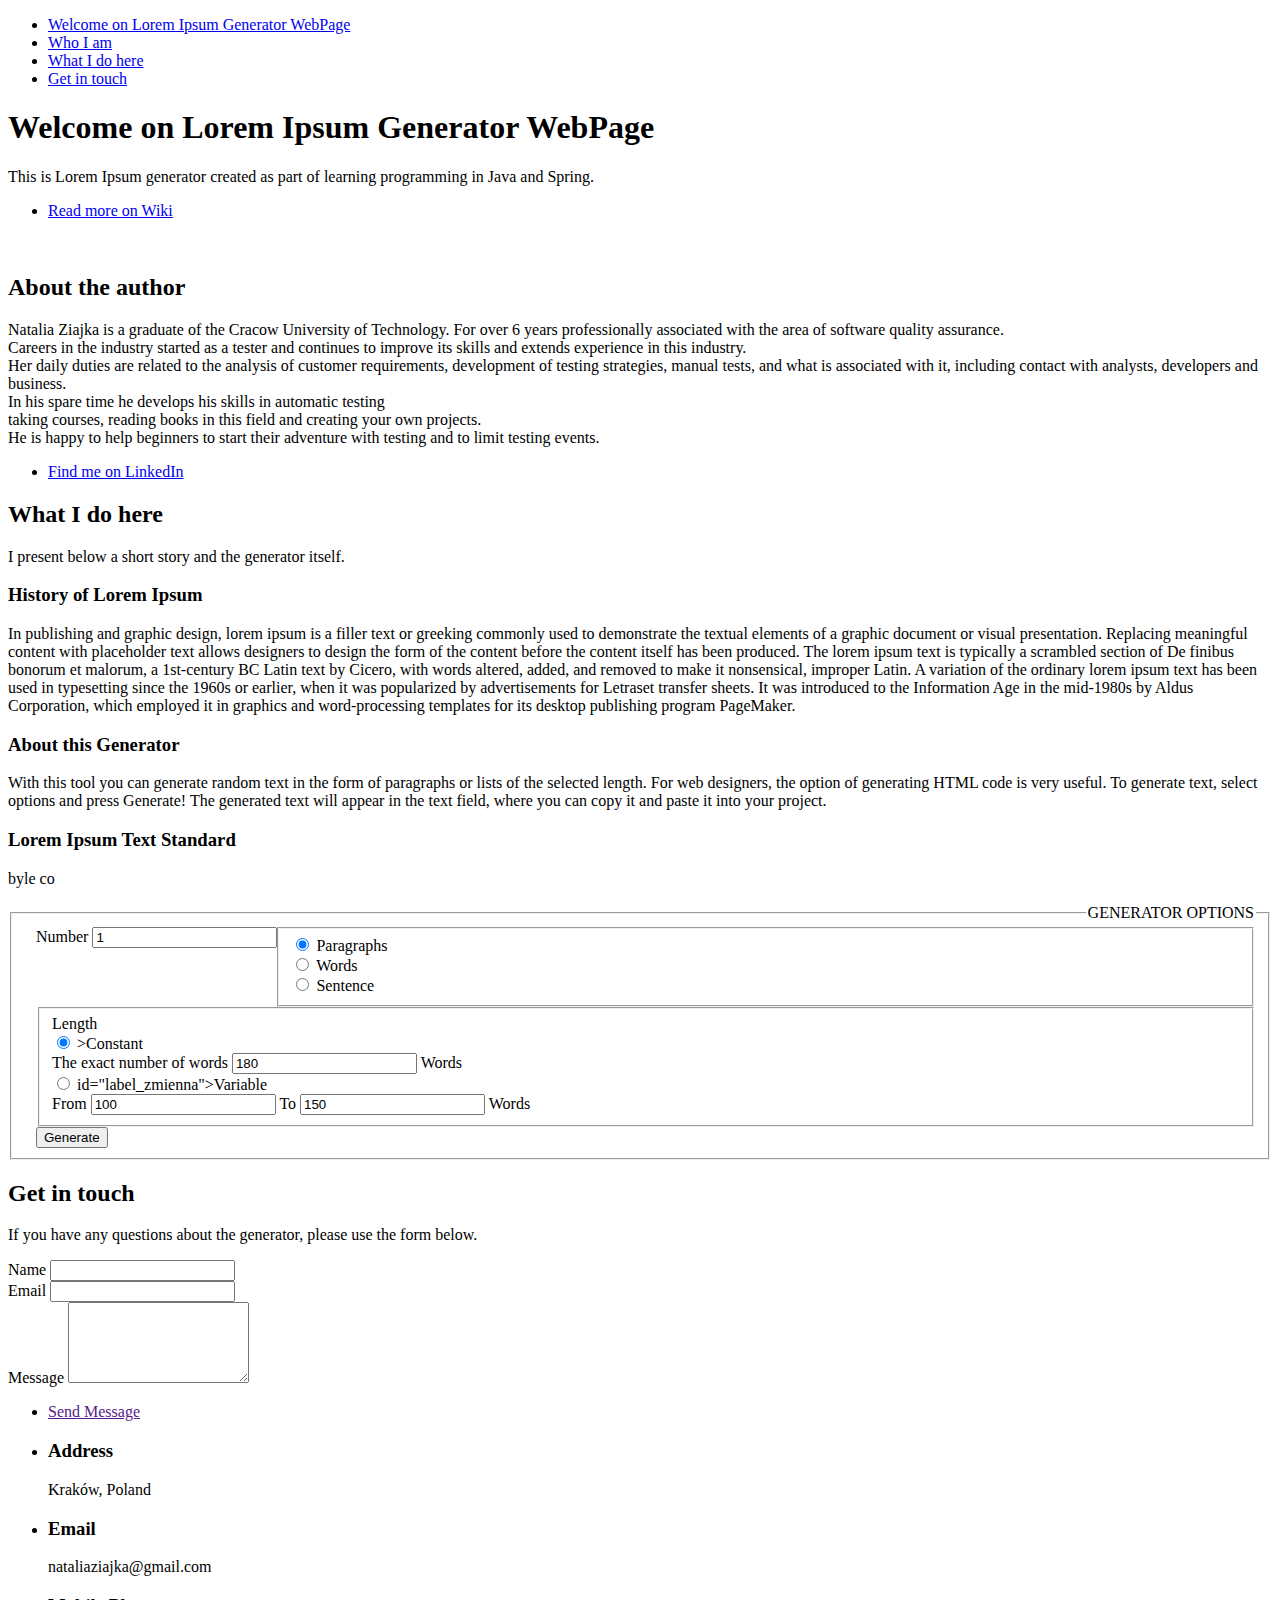
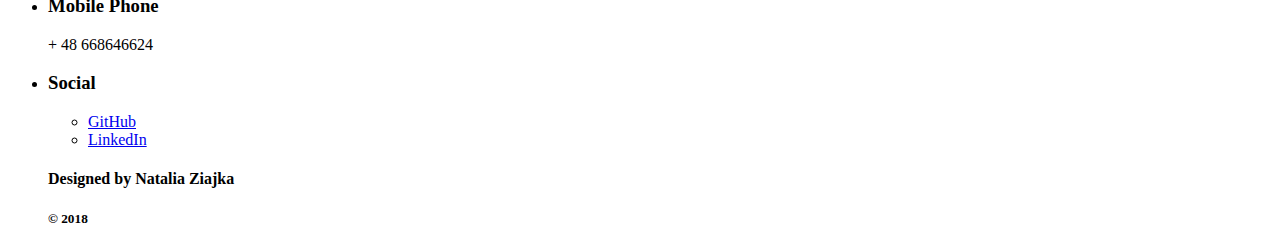
==== src/main/resources/templates/index.html @ 3897bc76 "Initial Commit" ====
<!DOCTYPE HTML>
<!--
	Hyperspace by HTML5 UP
	html5up.net | @ajlkn
	Free for personal and commercial use under the CCA 3.0 license (html5up.net/license)
-->
<html xmlns="http://www.w3.org/1999/xhtml"
      xmlns:th="http://www.thymeleaf.org">
<head>
    <title>Hyperspace by HTML5 UP</title>
    <meta charset="utf-8"/>
    <meta name="viewport" content="width=device-width, initial-scale=1"/>
    <!--[if lte IE 8]>
    <script th:src="@{/js/ie/html5shiv.js}"></script><![endif]-->
    <link rel="stylesheet" th:href="@{css/main.css}"/>
    <!--[if lte IE 9]>
    <link rel="stylesheet" th:href="@{css/ie9.css}"/><![endif]-->
    <!--[if lte IE 8]>
    <link rel="stylesheet" th:href="@{css/ie8.css}"/><![endif]-->
</head>
<body>

<!-- Sidebar -->
<section id="sidebar">
    <div class="inner">
        <nav>
            <ul>
                <li><a href="#intro">Welcome on Lorem Ipsum Generator WebPage</a></li>
                <li><a href="#one">Who I am</a></li>
                <li><a href="#two">What I do here</a></li>
                <li><a href="#three">Get in touch</a></li>
            </ul>
        </nav>
    </div>
</section>

<!-- Wrapper -->
<div id="wrapper">

    <!-- Intro -->
    <section id="intro" class="wrapper style1 fullscreen fade-up">
        <div class="inner">
            <h1>Welcome on Lorem Ipsum Generator WebPage</h1>
            <p>This is Lorem Ipsum generator created as part of learning programming in Java and Spring.</p>
            <ul class="actions">
                <li><a href="https://en.wikipedia.org/wiki/Lorem_ipsum" class="button scrolly">Read more on Wiki</a>
                </li>
            </ul>
        </div>
    </section>

    <!-- One -->
    <section id="one" class="wrapper style2 spotlights">
        <section>
            <a href="#" class="image"><img th:src="@{images/logo.jpg}" alt="" data-position="center center"/></a>
            <div class="content">
                <div class="inner">
                    <h2>About the author</h2>
                    <p> Natalia Ziajka is a graduate of the Cracow University of Technology. For over 6 years
                        professionally associated with the area of software quality assurance.<br/>
                        Careers in the industry started as a tester and continues to improve its skills and extends
                        experience in this industry.<br/>
                        Her daily duties are related to the analysis of customer requirements, development of testing
                        strategies, manual tests, and what is associated with it, including contact with analysts,
                        developers and business.<br/>

                        In his spare time he develops his skills in automatic testing<br/>
                        taking courses, reading books in this field and creating your own projects.<br/>

                        He is happy to help beginners to start their adventure with testing and to limit testing events.<br/>
                    </p>
                    <ul class="actions">
                        <li><a href="https://www.linkedin.com/in/natalia-ziajka-22b7073a/" class="button">Find me on
                            LinkedIn</a></li>
                    </ul>
                </div>
            </div>
        </section>
    </section>

    <!-- Two -->
    <section id="two" class="wrapper style3 fade-up">
        <div class="inner">
            <h2>What I do here</h2>
            <p>I present below a short story and the generator itself.</p>
            <div class="features">
                <section>
                    <span class="icon major fa-history"></span>
                    <h3>History of Lorem Ipsum</h3>
                    <p>In publishing and graphic design, lorem ipsum is a filler text or greeking commonly used to
                        demonstrate the textual elements of a graphic document or visual presentation. Replacing
                        meaningful content with placeholder text allows designers to design the form of the content
                        before the content itself has been produced.
                        The lorem ipsum text is typically a scrambled section of De finibus bonorum et malorum, a
                        1st-century BC Latin text by Cicero, with words altered, added, and removed to make it
                        nonsensical, improper Latin.
                        A variation of the ordinary lorem ipsum text has been used in typesetting since the 1960s or
                        earlier, when it was popularized by advertisements for Letraset transfer sheets. It was
                        introduced to the Information Age in the mid-1980s by Aldus Corporation, which employed it in
                        graphics and word-processing templates for its desktop publishing program PageMaker.</p>
                </section>
                <section>
                    <span class="icon major fa-info"></span>
                    <h3>About this Generator</h3>
                    <p> With this tool you can generate random text in the form of paragraphs or lists of the selected
                        length.
                        For web designers, the option of generating HTML code is very useful.
                        To generate text, select options and press Generate! The generated text will appear in the text
                        field, where you can copy it and paste it into your project.</p>
                </section>
                <section>
                    <span class="icon major fa-copy"></span>
                    <h3>Lorem Ipsum Text Standard</h3>
                    <!--<p>Lorem ipsum dolor sit amet, consectetur adipisicing elit, sed do eiusmod tempor incididunt ut-->
                        <!--labore et dolore magna aliqua. Ut enim ad minim veniam, quis nostrud exercitation ullamco-->
                        <!--laboris nisi ut aliquip ex ea commodo consequat. Duis aute irure dolor in reprehenderit in-->
                        <!--voluptate velit esse cillum dolore eu fugiat nulla pariatur. Excepteur sint occaecat cupidatat-->
                        <!--non proident, sunt in culpa qui officia deserunt mollit anim id est laborum.</p>-->
                    <p th:text="${randomSentens}">byle co</p>
                </section>

                <section>
                    <!--<form id="form1" action="index.php" method="post">-->
                    <form id="form1" th:action="@{/}" method="post">
                        <fieldset>
                            <legend style="margin-left: auto">GENERATOR OPTIONS</legend>
                            <div style="padding-left: 0.75em;">

                                <div style="float: left; clear: right;">
                                    <label id="label2" for="ile">Number</label>
                                    <input class="in" type="text" th:name="ile" id="ile" value="1"
                                           onchange="updateTyp();"/>
                                </div>

                                <fieldset id="ftyp">

                                    <div>
                                        <!--<span class="rbStyled">-->
                                        <input type="radio" name="typ" id="para" value="1" checked="checked"/></span>
                                        <label id="para_label" for="para"
                                               onclick="tRbLabel('rbImg0','','typ','StyledRadiobox0');updateTyp();return false;">Paragraphs</label>
                                    </div>
                                    <div>
                                        <!--<span class="rbStyled">-->
                                        <input type="radio" name="typ" id="word" value="2"/></span>
                                        <label for="word" id="word_label"
                                               onclick="tRbLabel('rbImg1','','typ','StyledRadiobox1');updateTyp();return false;">Words</label>
                                    </div>

                                    <div>
                                        <!--<span class="rbStyled">-->
                                        <input type="radio" name="typ" id="sentence" value="2"/></span>
                                        <label for="sentence" id="list_label"
                                               onclick="tRbLabel('rbImg1','','typ','StyledRadiobox1');updateTyp();return false;">Sentence</label>
                                    </div>

                                </fieldset>

                                <fieldset id="fdlugosc">
                                    <label style="text-indent: 0;">Length</label>
                                    <div>
                                        <span class="rbStyled"><input type="radio" name="dlugosc" id="stala"
                                                                      checked="checked" value="1"/></span>
                                        <label for="stala" id="label_stala"
                                               <!--onclick="tRbLabel('rbImg2','','dlugosc','StyledRadiobox2');return false;"-->
                                        >Constant</label>

                                        <div id="st">
                                            <label for="slow" id="label_od">The exact number of words</label>
                                            <input class="in" type="text" name="slow" id="slow" value="180"/>
                                            <label id="slst" for="slow">Words</label>
                                        </div>

                                    </div>
                                    <div>
                                        <span class="rbStyled"><input type="radio" name="dlugosc" id="zmienna"
                                                                      value="2"/></span>
                                        <label for="zmienna"
                                               <!--onclick="tRbLabel('rbImg3','','dlugosc','StyledRadiobox3');return false;"-->
                                               id="label_zmienna">Variable</label>

                                        <div id="zm">
                                            <label for="od">From</label>
                                            <input class="in" type="text" name="od" id="od" value="100"/>

                                            <label for="do">To</label>
                                            <input class="in" type="text" name="do" id="do" value="150"/>
                                            <label id="slzm" for="do">Words</label>
                                        </div>
                                    </div>
                                </fieldset>
                                <div>
                                    <input type="submit" name="submit" id="submit" value="Generate"/>
                                </div>
                            </div>
                        </fieldset>
                    </form>
                </section>
            </div>
        </div>
    </section>

    <!-- Three -->
    <section id="three" class="wrapper style1 fade-up">
        <div class="inner">
            <h2>Get in touch</h2>
            <p>If you have any questions about the generator, please use the form below.</p>
            <div class="split style1">
                <section>
                    <form method="post" action="#">
                        <div class="field half first">
                            <label for="name">Name</label>
                            <input type="text" name="name" id="name"/>
                        </div>
                        <div class="field half">
                            <label for="email">Email</label>
                            <input type="text" name="email" id="email"/>
                        </div>
                        <div class="field">
                            <label for="message">Message</label>
                            <textarea name="message" id="message" rows="5"></textarea>
                        </div>
                        <ul class="actions">
                            <li><a href="" class="button submit">Send Message</a></li>
                        </ul>
                    </form>
                </section>
                <section>
                    <ul class="contact">
                        <li>
                            <h3>Address</h3>
                            <span>Kraków, Poland<br/></span>
                        </li>
                        <li>
                            <h3>Email</h3>
                            <span>nataliaziajka@gmail.com</span>
                        </li>
                        <li>
                            <h3>Mobile Phone</h3>
                            <span>+ 48 668646624</span>
                        </li>
                        <li>
                            <h3>Social</h3>
                            <ul class="icons">
                                <li><a href="https://github.com/nataliaziajka" class="fa-github"><span class="label">GitHub</span></a>
                                </li>
                                <li><a href="https://www.linkedin.com/in/natalia-ziajka-22b7073a/"
                                       class="fa-linkedin"><span class="label">LinkedIn</span></a></li>
                            </ul>
                        </li>
                    </ul>
                </section>
            </div>
        </div>
    </section>

</div>

<!-- Footer -->
<footer id="footer" class="wrapper style1-alt">
    <div class="inner">
        <ul class="menu">
            <h4>Designed by Natalia Ziajka</h4>
            <h5>© 2018</h5>
        </ul>
    </div>
</footer>

<!-- Scripts -->
<script th:src="@{/js/jquery.min.js}"></script>
<script th:src="@{/js/jquery.scrollex.min.js}"></script>
<script th:src="@{/js/jquery.scrolly.min.js}"></script>
<script th:src="@{/js/skel.min.js}"></script>
<script th:src="@{/js/util.js}"></script>
<!--[if lte IE 8]>
<script th:src="@{/js/ie/respond.min.js}"></script><![endif]-->
<script th:src="@{/js/main.js}"></script>

</body>
</html>
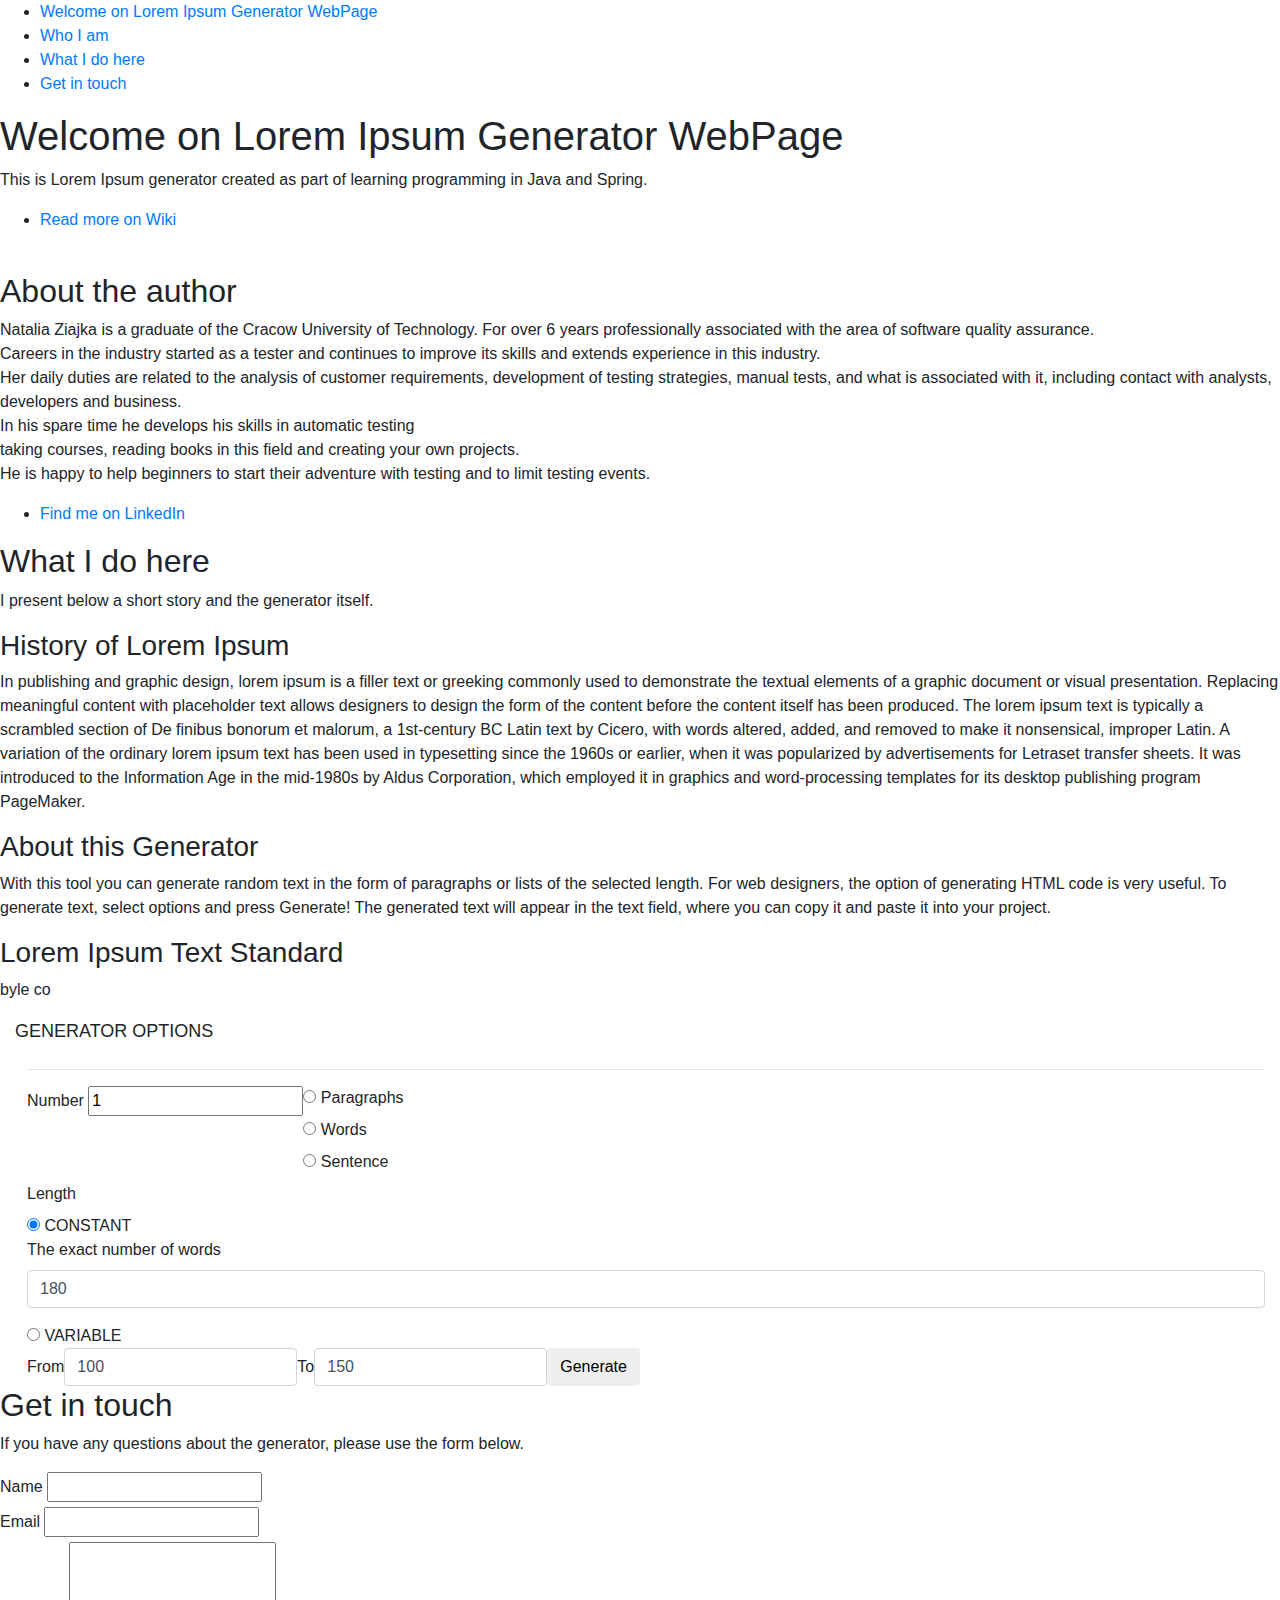
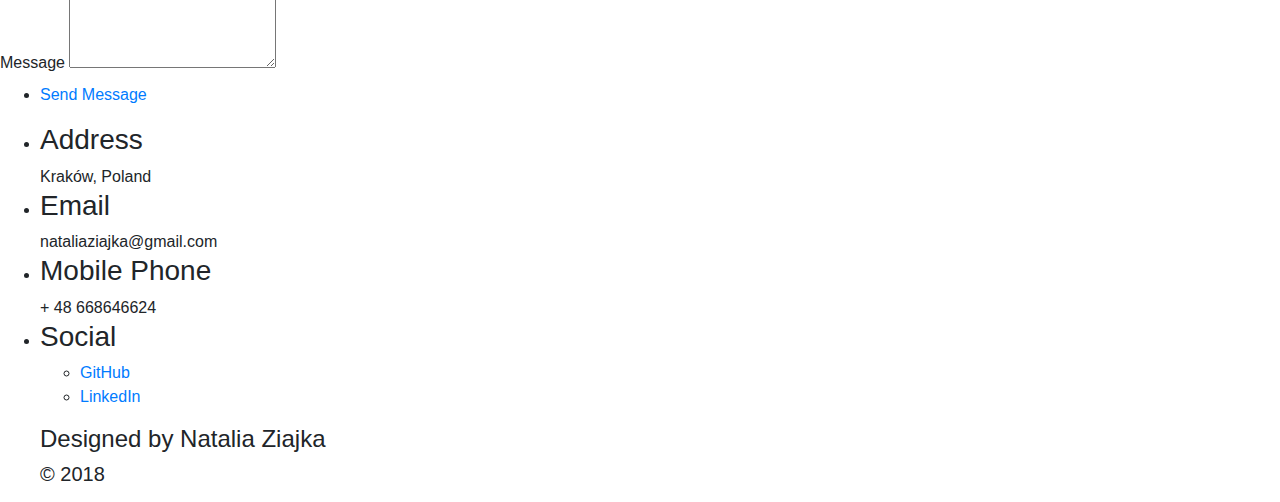
==== commit a5d41436: "Add Bootstrap" ====
--- a/src/main/resources/templates/index.html
+++ b/src/main/resources/templates/index.html
@@ -9,7 +9,22 @@
 <head>
     <title>Hyperspace by HTML5 UP</title>
     <meta charset="utf-8"/>
-    <meta name="viewport" content="width=device-width, initial-scale=1"/>
+    <!--<meta name="viewport" content="width=device-width, initial-scale=1"/>-->
+    <meta name="viewport" content="width=device-width, initial-scale=1, maximum-scale=1, user-scalable=no">
+
+    <!--Bootstrap-->
+    <script src="https://code.jquery.com/jquery-3.2.1.slim.min.js"
+            integrity="sha384-KJ3o2DKtIkvYIK3UENzmM7KCkRr/rE9/Qpg6aAZGJwFDMVNA/GpGFF93hXpG5KkN"
+            crossorigin="anonymous"></script>
+    <script src="https://cdnjs.cloudflare.com/ajax/libs/popper.js/1.12.9/umd/popper.min.js"
+            integrity="sha384-ApNbgh9B+Y1QKtv3Rn7W3mgPxhU9K/ScQsAP7hUibX39j7fakFPskvXusvfa0b4Q"
+            crossorigin="anonymous"></script>
+    <link rel="stylesheet" href="https://maxcdn.bootstrapcdn.com/bootstrap/4.0.0/css/bootstrap.min.css"
+          integrity="sha384-Gn5384xqQ1aoWXA+058RXPxPg6fy4IWvTNh0E263XmFcJlSAwiGgFAW/dAiS6JXm" crossorigin="anonymous">
+    <script src="https://maxcdn.bootstrapcdn.com/bootstrap/4.0.0/js/bootstrap.min.js"
+            integrity="sha384-JZR6Spejh4U02d8jOt6vLEHfe/JQGiRRSQQxSfFWpi1MquVdAyjUar5+76PVCmYl"
+            crossorigin="anonymous"></script>
+
     <!--[if lte IE 8]>
     <script th:src="@{/js/ie/html5shiv.js}"></script><![endif]-->
     <link rel="stylesheet" th:href="@{css/main.css}"/>
@@ -112,89 +127,105 @@
                     <span class="icon major fa-copy"></span>
                     <h3>Lorem Ipsum Text Standard</h3>
                     <!--<p>Lorem ipsum dolor sit amet, consectetur adipisicing elit, sed do eiusmod tempor incididunt ut-->
-                        <!--labore et dolore magna aliqua. Ut enim ad minim veniam, quis nostrud exercitation ullamco-->
-                        <!--laboris nisi ut aliquip ex ea commodo consequat. Duis aute irure dolor in reprehenderit in-->
-                        <!--voluptate velit esse cillum dolore eu fugiat nulla pariatur. Excepteur sint occaecat cupidatat-->
-                        <!--non proident, sunt in culpa qui officia deserunt mollit anim id est laborum.</p>-->
+                    <!--labore et dolore magna aliqua. Ut enim ad minim veniam, quis nostrud exercitation ullamco-->
+                    <!--laboris nisi ut aliquip ex ea commodo consequat. Duis aute irure dolor in reprehenderit in-->
+                    <!--voluptate velit esse cillum dolore eu fugiat nulla pariatur. Excepteur sint occaecat cupidatat-->
+                    <!--non proident, sunt in culpa qui officia deserunt mollit anim id est laborum.</p>-->
                     <p th:text="${randomSentens}">byle co</p>
-                </section>
-
-                <section>
-                    <!--<form id="form1" action="index.php" method="post">-->
-                    <form id="form1" th:action="@{/}" method="post">
-                        <fieldset>
-                            <legend style="margin-left: auto">GENERATOR OPTIONS</legend>
-                            <div style="padding-left: 0.75em;">
-
-                                <div style="float: left; clear: right;">
-                                    <label id="label2" for="ile">Number</label>
-                                    <input class="in" type="text" th:name="ile" id="ile" value="1"
-                                           onchange="updateTyp();"/>
+                    <!--Co tu ma byc? tutaj przekazuje to co wygeneruje, tylko taka zmienna nie istnieje :P-->
+                </section>
+
+                <section>
+                    <div class="container-fluid">
+                        <!--<form id="form1" action="index.php" method="post">-->
+                        <form id="form1" th:action="@{/}" method="post">
+                            <fieldset>
+                                <legend style="margin-left: auto; font-size: large">GENERATOR OPTIONS</legend>
+                                <div style="padding-left: 0.75em;">
+
+                                    <hr>
+
+                                    <div style="float: left; clear: right;">
+                                        <label id="label2" for="ile">Number</label>
+                                        <input class="in" type="text" th:name="ile" id="ile" value="1"
+                                               onchange="updateTyp();"/>
+                                    </div>
+
+                                    <fieldset id="ftyp">
+                                        <div>
+                                            <div>
+                                                <!--<span class="rbStyled">-->
+                                                <input type="radio" name="typ" id="para" value="1"/><!--</span>-->
+                                                <label id="para_label" for="para">Paragraphs</label>
+                                            </div>
+                                            <div>
+                                                <!--<span class="rbStyled">-->
+                                                <input type="radio" name="typ" id="word" value="2"/><!--</span>-->
+                                                <label for="word" id="word_label">Words</label>
+                                            </div>
+                                            <div>
+                                                <!--<span class="rbStyled">-->
+                                                <input type="radio" name="typ" id="sentence" value="3"/><!--</span>-->
+                                                <label for="sentence" id="list_label">Sentence</label>
+                                            </div>
+                                        </div>
+                                    </fieldset>
+
+                                    <fieldset id="fdlugosc">
+
+                                        <!--<label style="text-indent: 0;">Length</label>-->
+                                        <label>Length</label>
+                                        <div>
+                                        <span class="rbStyled">
+                                            <input for="label_stala" type="radio" name="dlugosc" id="stala"
+                                                   checked="checked" value="1"/></span>
+                                            <h2-garamond for="stala" id="label_stala">
+                                                <!--onclick="tRbLabel('rbImg2','','dlugosc','StyledRadiobox2');return false;"-->
+                                                CONSTANT
+                                            </h2-garamond>
+
+                                            <form class="form-inline">
+                                                <div id="st" class="form-group">
+                                                    <label class="control-label" for="slow" id="label_od">The exact
+                                                        number of words</label>
+                                                    <input class="form-control in" id="slow" value="180"/>
+                                                </div>
+                                            </form>
+                                        </div>
+
+                                        <span class="rbStyled"><input type="radio" for="label_zmienna" name="dlugosc"
+                                                                      id="zmienna"
+                                                                      value="2"/></span>
+                                        <h2-garamond for="zmienna" id="label_zmienna">
+                                            <!--onclick="tRbLabel('rbImg3','','dlugosc','StyledRadiobox3');return false;"-->
+                                            VARIABLE
+                                        </h2-garamond>
+
+                                        <div id="zm">
+                                            <form class="form-inline">
+                                                <div class="form-group">
+                                                    <label class="control-label" for="od">From</label>
+                                                    <input class="form-control in" id="od" value="100"/>
+                                                </div>
+                                                <div class="form-group">
+                                                    <label class="control-label" for="do">To</label>
+                                                    <input class="form-control in" id="do" value="150"/>
+                                                </div>
+                                                <!--<div class="col-xs-12">
+                                                    <label id="slzm" for="do">Words</label>
+                                                </div>-->
+                                                <div>
+                                                    <button type="submit" id="submit" class="btn btn-default">Generate
+                                                    </button>
+                                                    <!--<input type="submit" name="submit" id="submit" value="Generate"/>-->
+                                                </div>
+                                            </form>
+                                        </div>
+                                    </fieldset>
                                 </div>
-
-                                <fieldset id="ftyp">
-
-                                    <div>
-                                        <!--<span class="rbStyled">-->
-                                        <input type="radio" name="typ" id="para" value="1" checked="checked"/></span>
-                                        <label id="para_label" for="para"
-                                               onclick="tRbLabel('rbImg0','','typ','StyledRadiobox0');updateTyp();return false;">Paragraphs</label>
-                                    </div>
-                                    <div>
-                                        <!--<span class="rbStyled">-->
-                                        <input type="radio" name="typ" id="word" value="2"/></span>
-                                        <label for="word" id="word_label"
-                                               onclick="tRbLabel('rbImg1','','typ','StyledRadiobox1');updateTyp();return false;">Words</label>
-                                    </div>
-
-                                    <div>
-                                        <!--<span class="rbStyled">-->
-                                        <input type="radio" name="typ" id="sentence" value="2"/></span>
-                                        <label for="sentence" id="list_label"
-                                               onclick="tRbLabel('rbImg1','','typ','StyledRadiobox1');updateTyp();return false;">Sentence</label>
-                                    </div>
-
-                                </fieldset>
-
-                                <fieldset id="fdlugosc">
-                                    <label style="text-indent: 0;">Length</label>
-                                    <div>
-                                        <span class="rbStyled"><input type="radio" name="dlugosc" id="stala"
-                                                                      checked="checked" value="1"/></span>
-                                        <label for="stala" id="label_stala"
-                                               <!--onclick="tRbLabel('rbImg2','','dlugosc','StyledRadiobox2');return false;"-->
-                                        >Constant</label>
-
-                                        <div id="st">
-                                            <label for="slow" id="label_od">The exact number of words</label>
-                                            <input class="in" type="text" name="slow" id="slow" value="180"/>
-                                            <label id="slst" for="slow">Words</label>
-                                        </div>
-
-                                    </div>
-                                    <div>
-                                        <span class="rbStyled"><input type="radio" name="dlugosc" id="zmienna"
-                                                                      value="2"/></span>
-                                        <label for="zmienna"
-                                               <!--onclick="tRbLabel('rbImg3','','dlugosc','StyledRadiobox3');return false;"-->
-                                               id="label_zmienna">Variable</label>
-
-                                        <div id="zm">
-                                            <label for="od">From</label>
-                                            <input class="in" type="text" name="od" id="od" value="100"/>
-
-                                            <label for="do">To</label>
-                                            <input class="in" type="text" name="do" id="do" value="150"/>
-                                            <label id="slzm" for="do">Words</label>
-                                        </div>
-                                    </div>
-                                </fieldset>
-                                <div>
-                                    <input type="submit" name="submit" id="submit" value="Generate"/>
-                                </div>
-                            </div>
-                        </fieldset>
-                    </form>
+                            </fieldset>
+                        </form>
+                    </div>
                 </section>
             </div>
         </div>
@@ -242,7 +273,8 @@
                         <li>
                             <h3>Social</h3>
                             <ul class="icons">
-                                <li><a href="https://github.com/nataliaziajka" class="fa-github"><span class="label">GitHub</span></a>
+                                <li><a href="https://github.com/nataliaziajka" class="fa-github"><span
+                                        class="label">GitHub</span></a>
                                 </li>
                                 <li><a href="https://www.linkedin.com/in/natalia-ziajka-22b7073a/"
                                        class="fa-linkedin"><span class="label">LinkedIn</span></a></li>
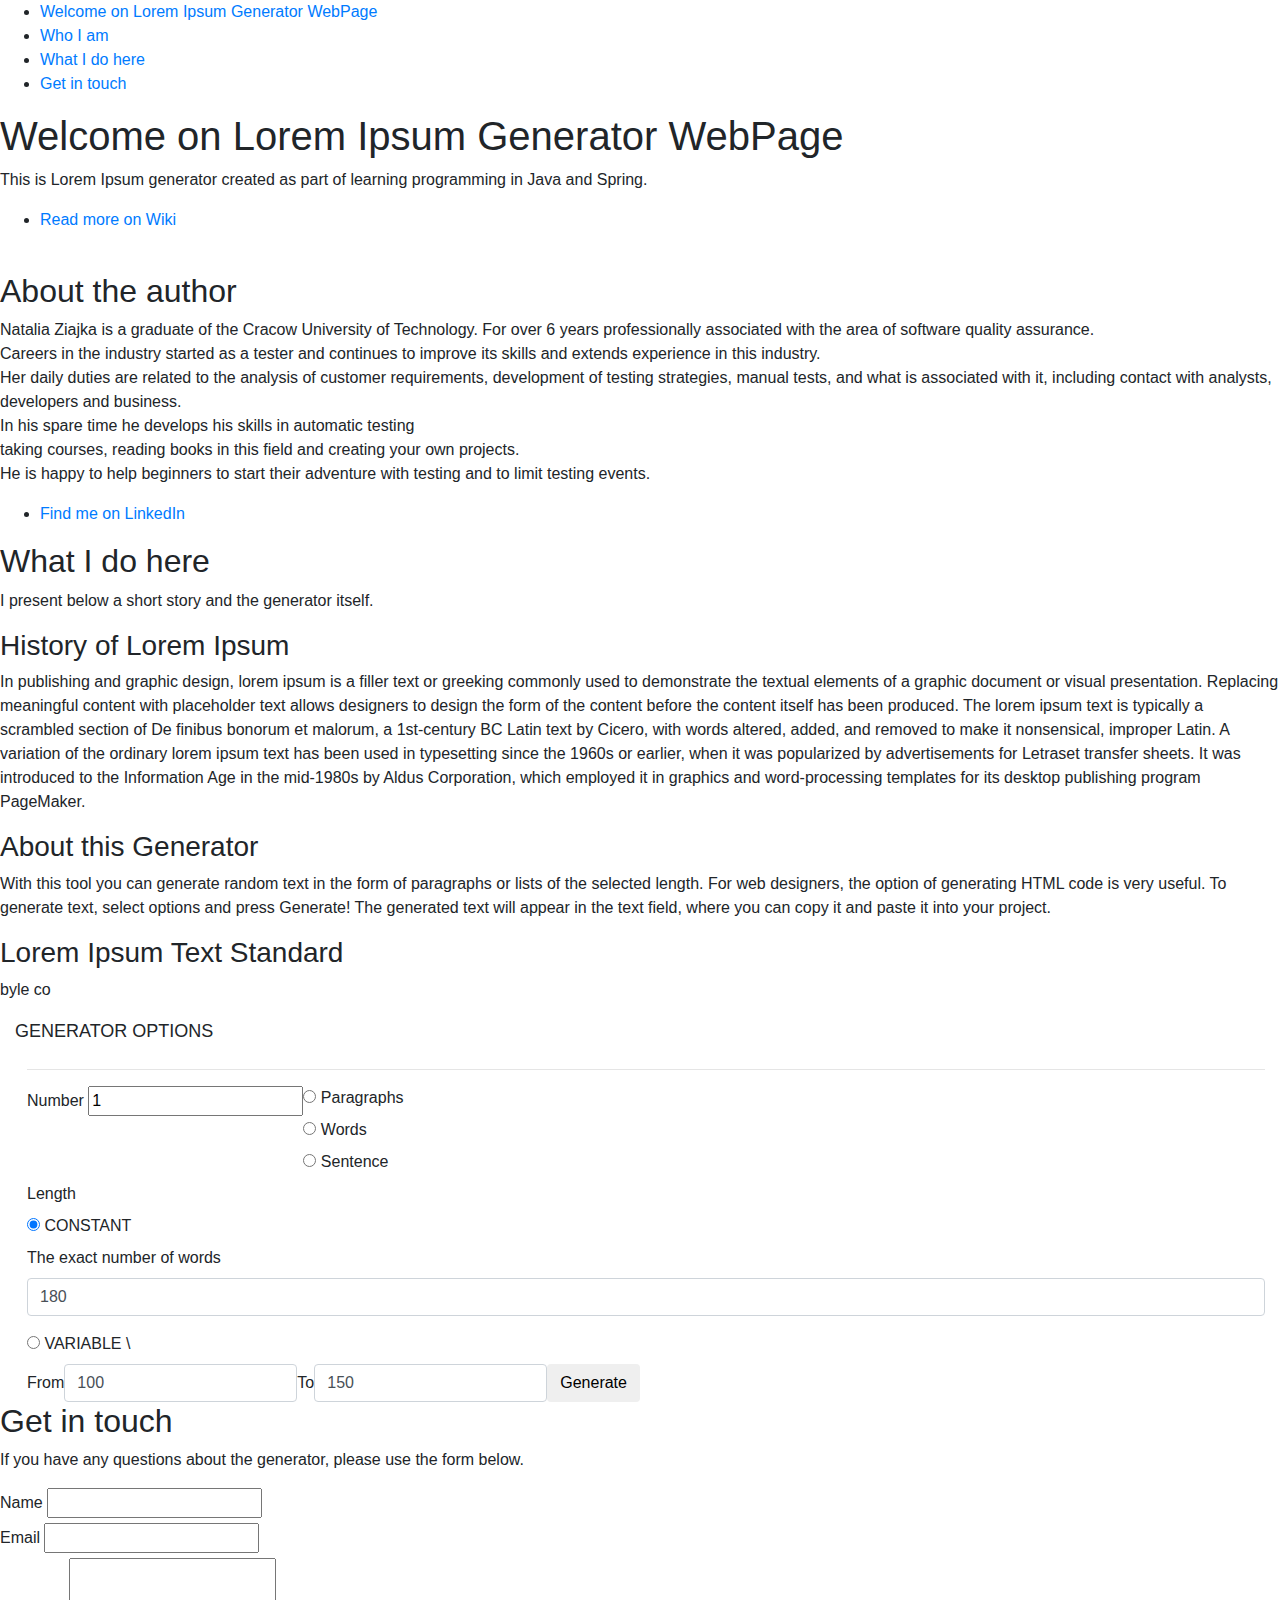
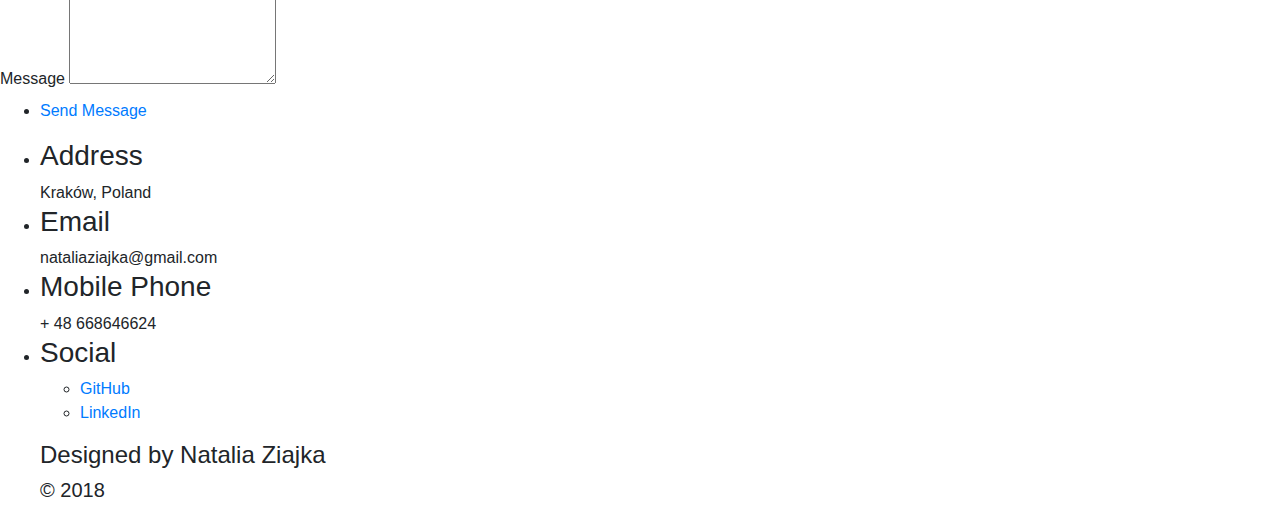
==== commit 01de1e87: "fixed a problem with radio buttons" ====
--- a/src/main/resources/templates/index.html
+++ b/src/main/resources/templates/index.html
@@ -176,15 +176,16 @@
                                         <!--<label style="text-indent: 0;">Length</label>-->
                                         <label>Length</label>
                                         <div>
-                                        <span class="rbStyled">
-                                            <input for="label_stala" type="radio" name="dlugosc" id="stala"
+                                            <form class="form-inline">
+                                            <input  type="radio" name="dlugosc" id="stala"
                                                    checked="checked" value="1"/></span>
-                                            <h2-garamond for="stala" id="label_stala">
+                                            <label for="stala" id="label_stala">
+                                                <h2-garamond>
                                                 <!--onclick="tRbLabel('rbImg2','','dlugosc','StyledRadiobox2');return false;"-->
-                                                CONSTANT
-                                            </h2-garamond>
-
-                                            <form class="form-inline">
+                                                CONSTANT  </h2-garamond>
+                                            </label>
+
+
                                                 <div id="st" class="form-group">
                                                     <label class="control-label" for="slow" id="label_od">The exact
                                                         number of words</label>
@@ -193,13 +194,12 @@
                                             </form>
                                         </div>
 
-                                        <span class="rbStyled"><input type="radio" for="label_zmienna" name="dlugosc"
-                                                                      id="zmienna"
-                                                                      value="2"/></span>
-                                        <h2-garamond for="zmienna" id="label_zmienna">
+                                       <input type="radio"  name="dlugosc" id="zmienna" value="2"/>
+                                       <label for="zmienna"id="label_zmienna">
+                                           <h2-garamond  >
                                             <!--onclick="tRbLabel('rbImg3','','dlugosc','StyledRadiobox3');return false;"-->
-                                            VARIABLE
-                                        </h2-garamond>
+                                            VARIABLE </h2-garamond> \
+                                       </label>
 
                                         <div id="zm">
                                             <form class="form-inline">
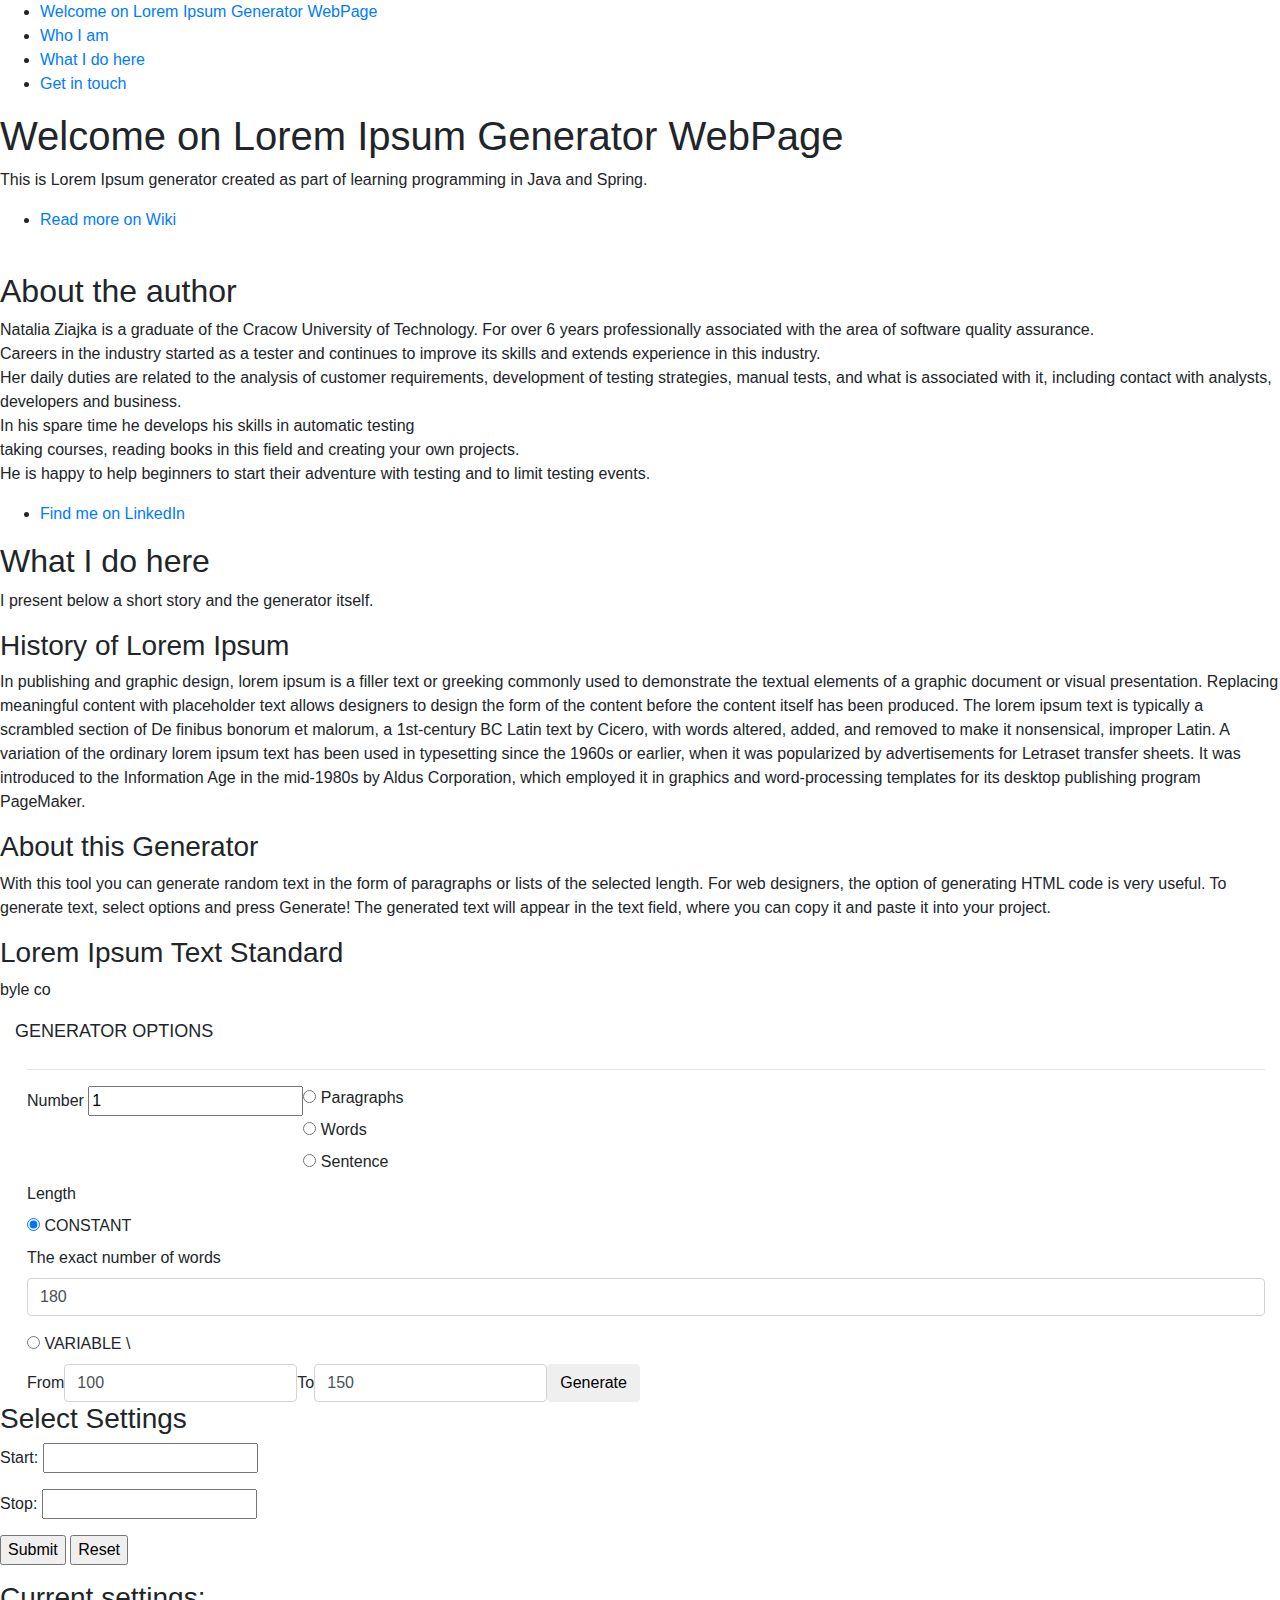
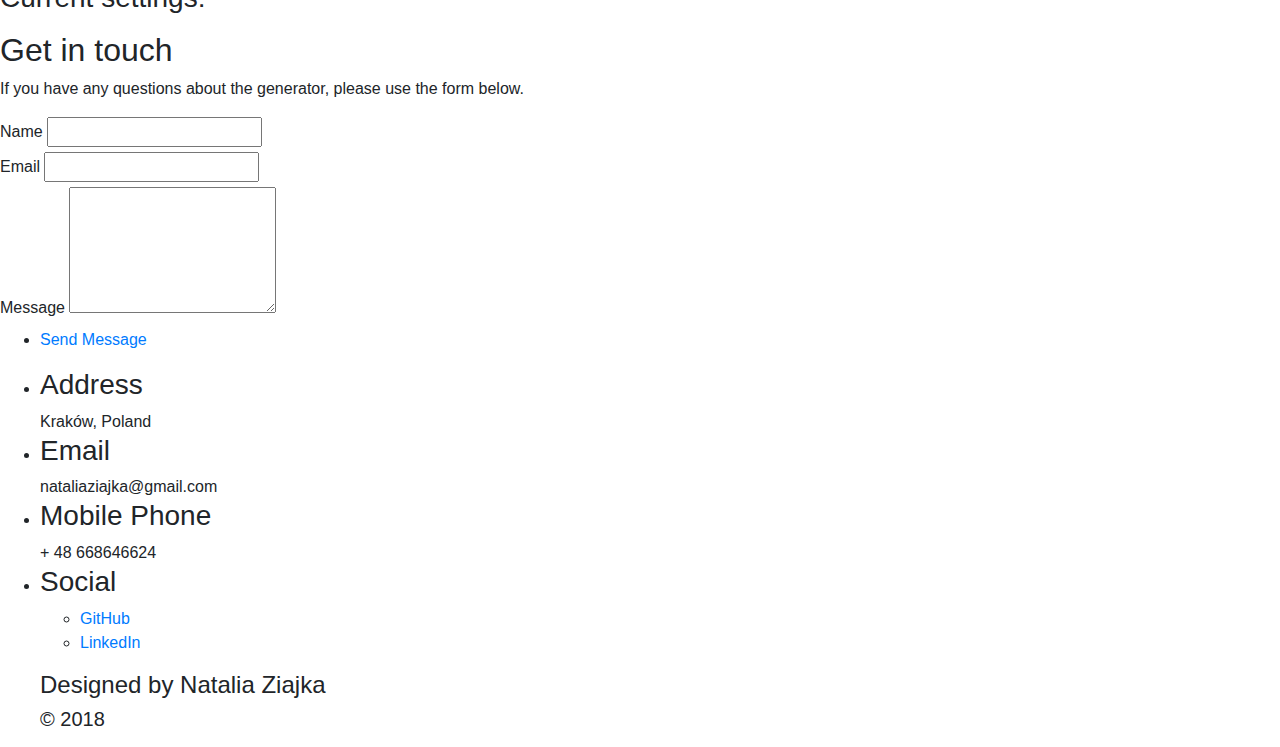
==== commit e2dd48bc: "Bind View with Model of GeneratorOptions" ====
--- a/src/main/resources/templates/index.html
+++ b/src/main/resources/templates/index.html
@@ -227,6 +227,28 @@
                         </form>
                     </div>
                 </section>
+
+                <!--
+                4. tutaj wyswietlane obecne dane trzymane w GeneratorOptions - ten obiekt jest wspolny dla wszystkich userow !!!
+
+                For demo purpose only
+                All details here:
+                https://spring.io/guides/gs/handling-form-submission/
+                -->
+
+                <section>
+                    <h3>Select Settings</h3>
+                    <form action="#" th:action="@{/saveOptions}" th:object="${generatorOptions}" method="post">
+                        <p>Start: <input type="text" th:field="*{start}" /></p>
+                        <p>Stop: <input type="text" th:field="*{stop}" /></p>
+                        <p><input type="submit" value="Submit" /> <input type="reset" value="Reset" /></p>
+                    </form>
+
+                    <h3>Current settings:</h3>
+                    <p th:text="'Ile: ' + ${generatorOptions.ile}"></p>
+                    <p th:text="'Od: ' + ${generatorOptions.start}"></p>
+                    <p th:text="'Do: ' + ${generatorOptions.stop}"></p>
+                </section>
             </div>
         </div>
     </section>
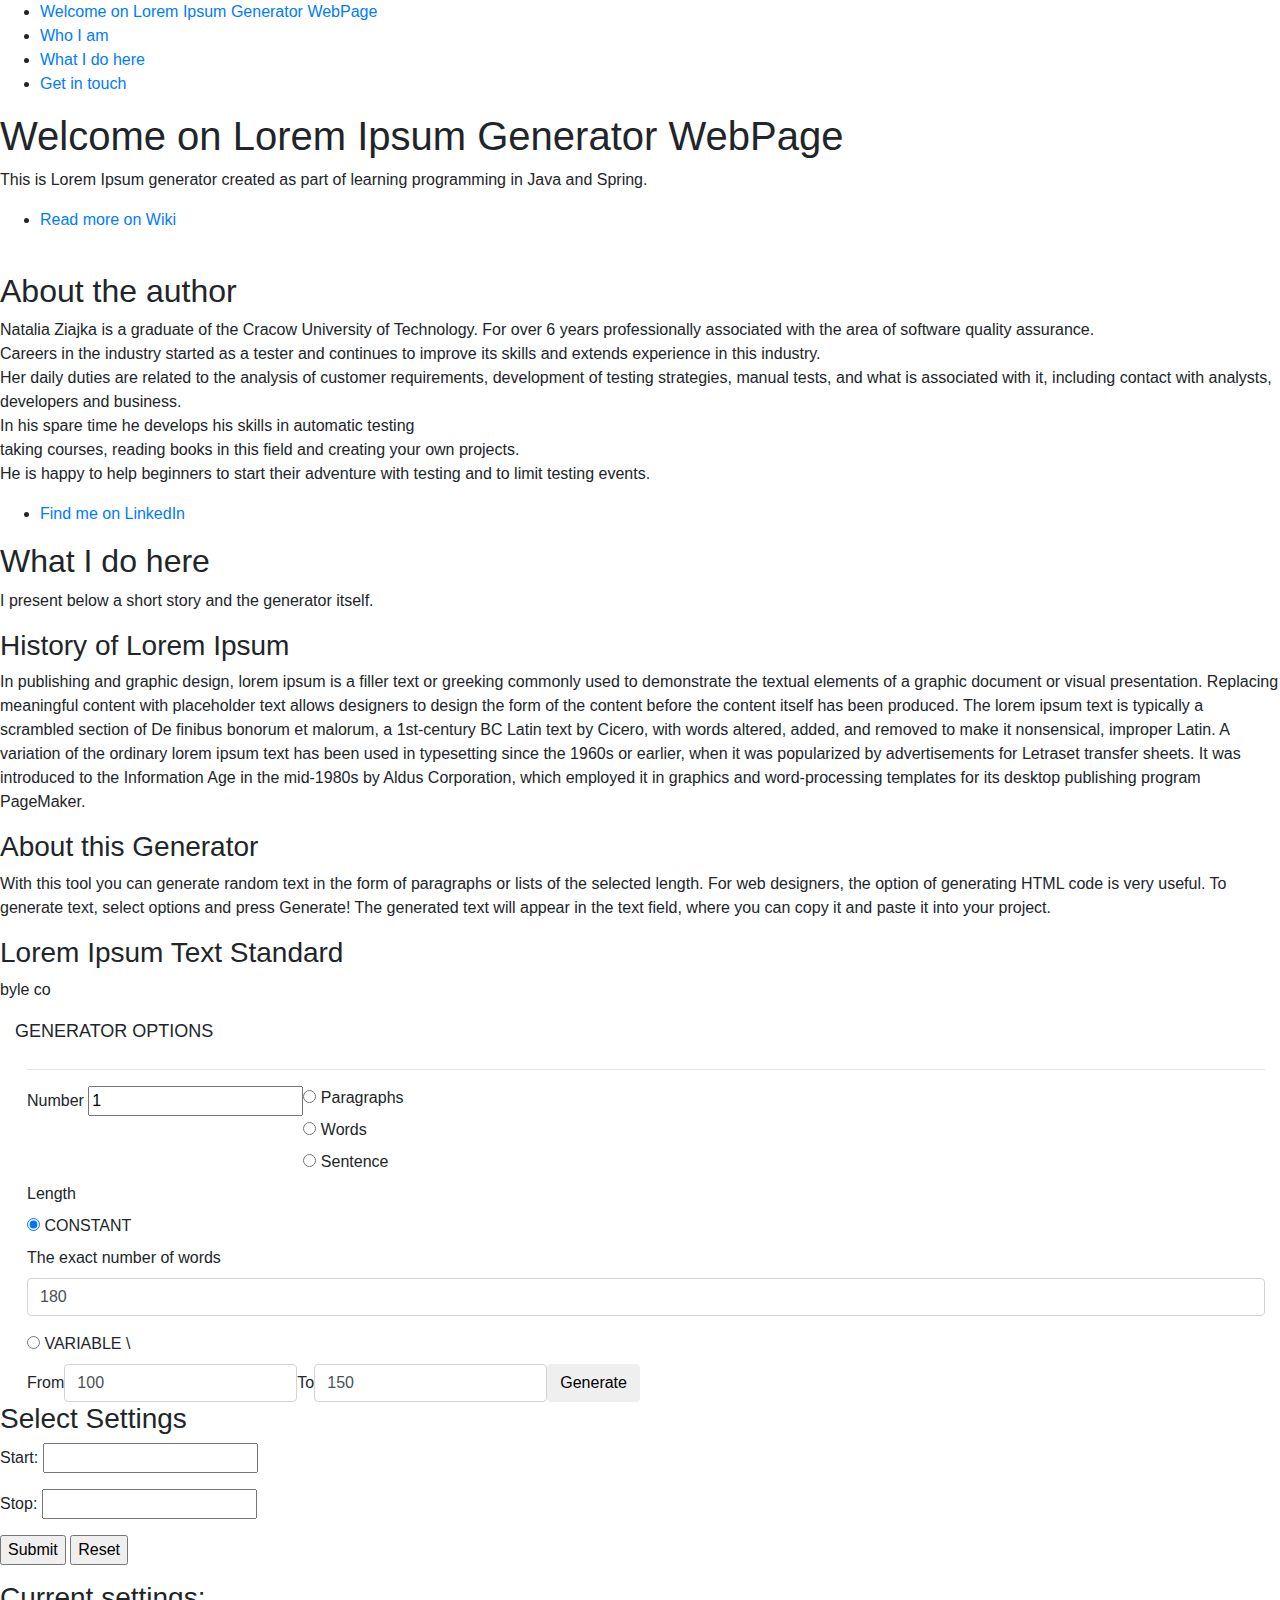
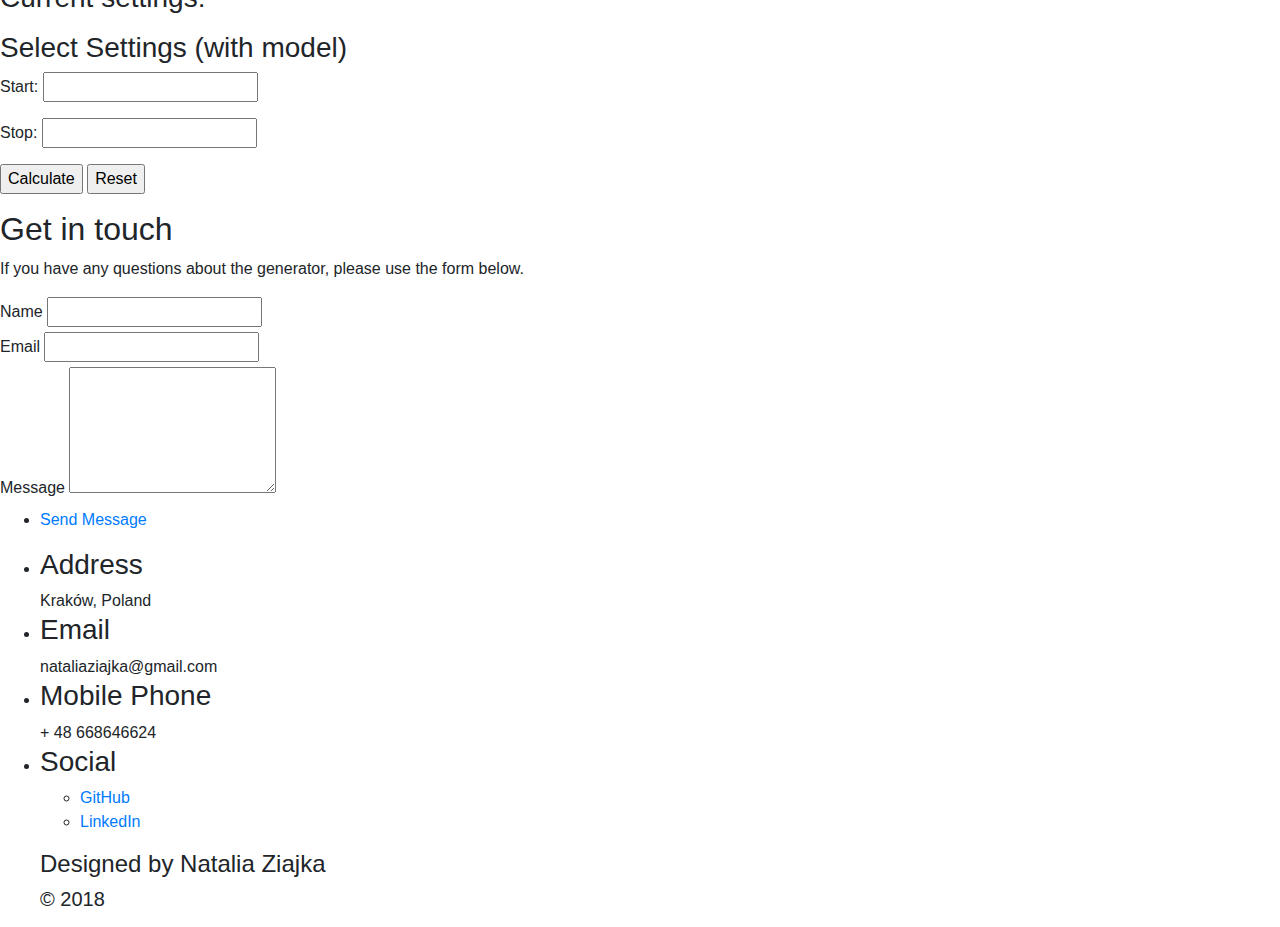
==== commit d2880b1e: "Add service for business logic and use redirect to result page" ====
--- a/src/main/resources/templates/index.html
+++ b/src/main/resources/templates/index.html
@@ -249,6 +249,16 @@
                     <p th:text="'Od: ' + ${generatorOptions.start}"></p>
                     <p th:text="'Do: ' + ${generatorOptions.stop}"></p>
                 </section>
+
+                <section>
+                    <h3>Select Settings (with model)</h3>
+                    <form action="#" th:action="@{/calculate}" th:object="${generatorOptions}" method="post">
+                        <p>Start: <input type="text" th:field="*{start}" /></p>
+                        <p>Stop: <input type="text" th:field="*{stop}" /></p>
+                        <p><input type="submit" value="Calculate" /> <input type="reset" value="Reset" /></p>
+                    </form>
+                </section>
+
             </div>
         </div>
     </section>
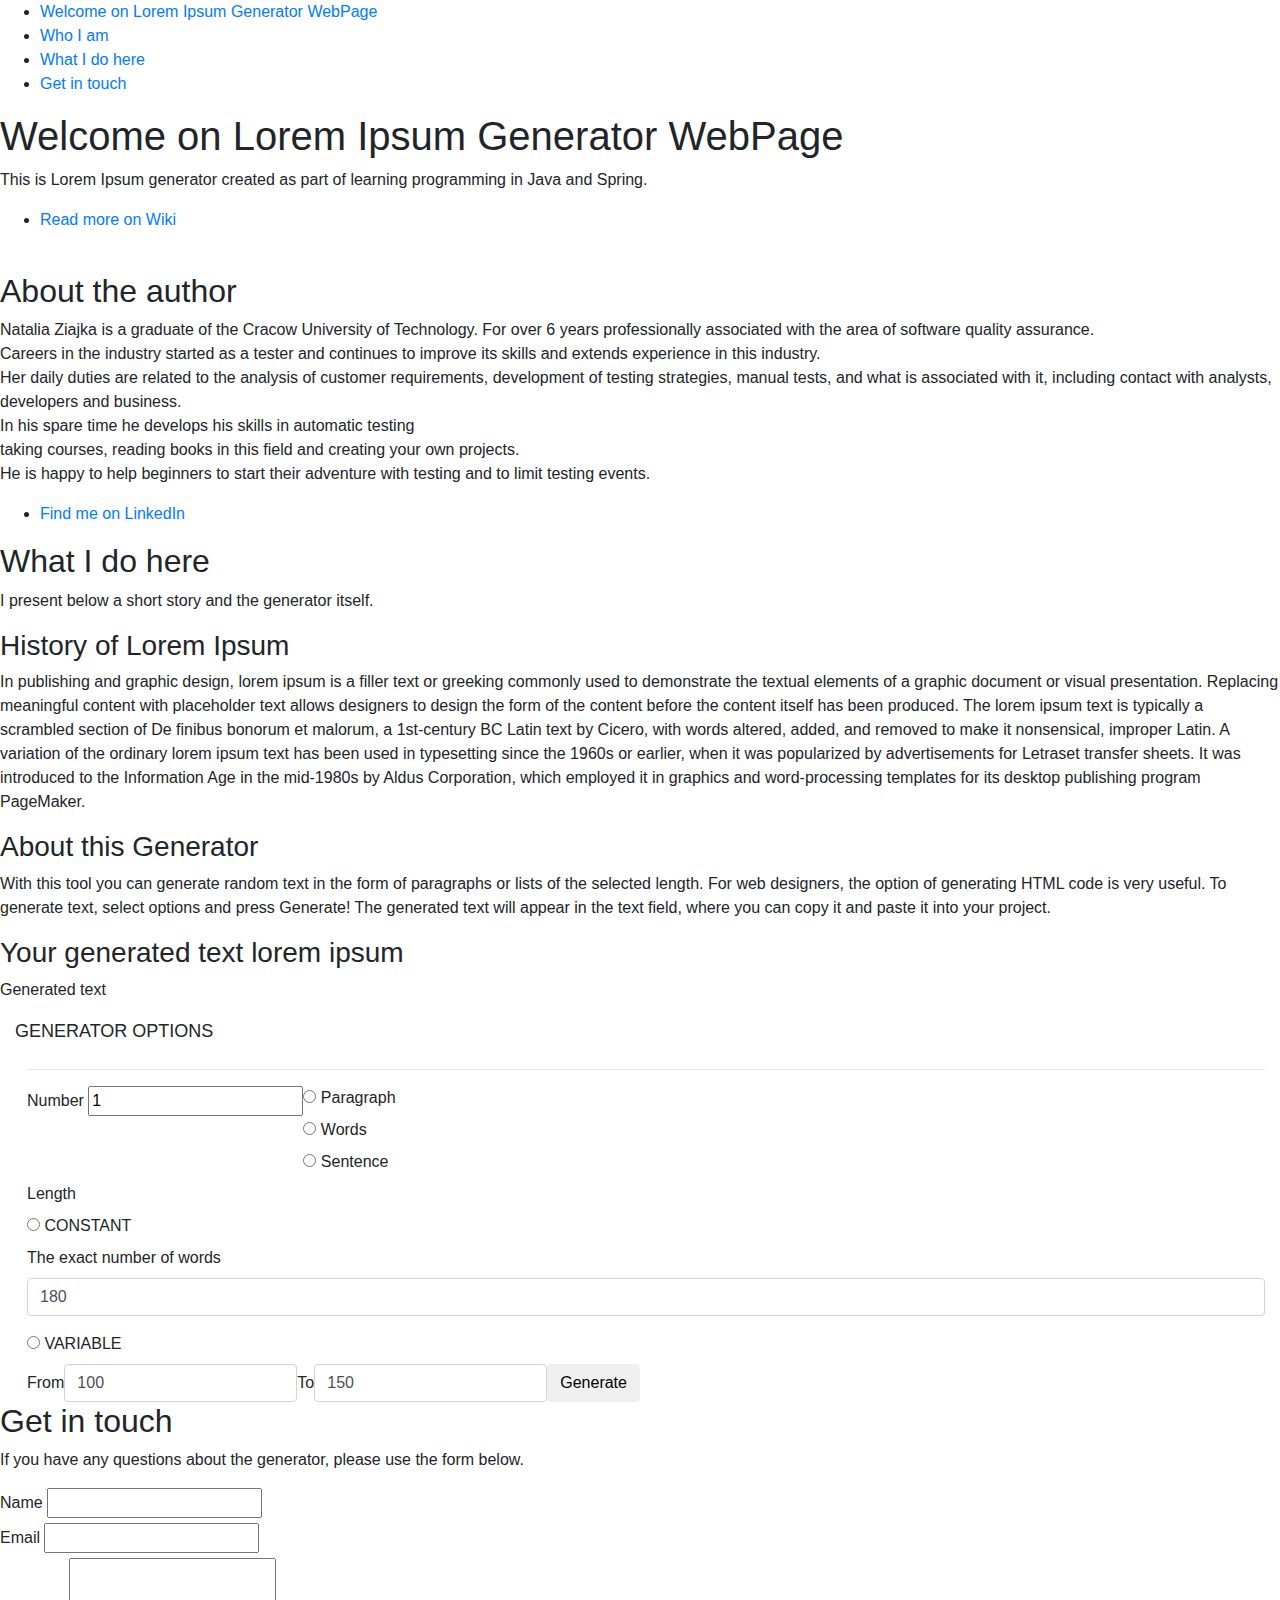
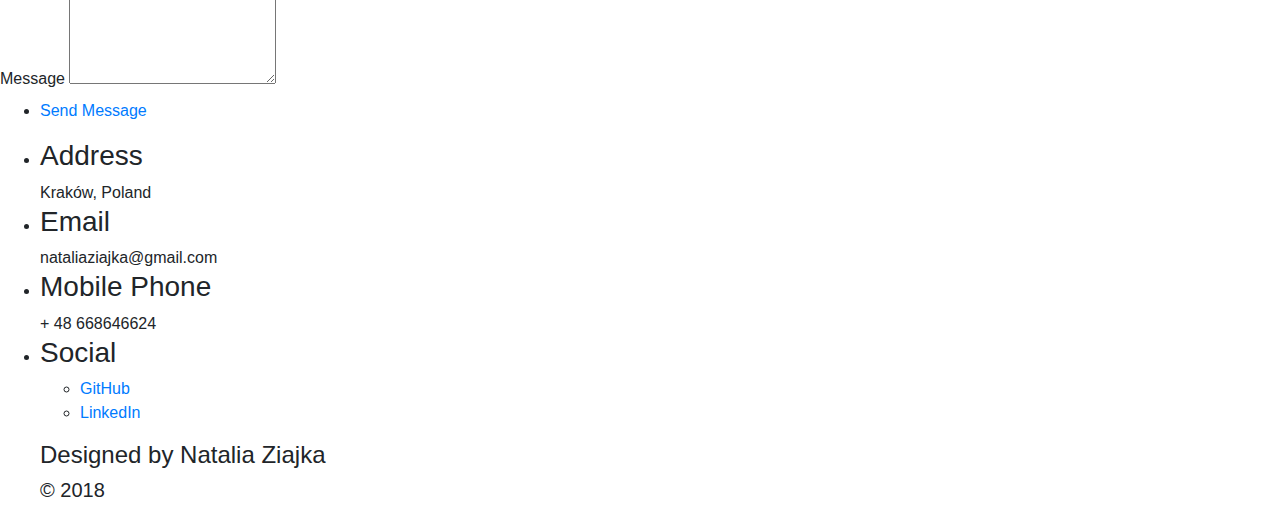
==== commit 0474fc34: "Changes" ====
--- a/src/main/resources/templates/index.html
+++ b/src/main/resources/templates/index.html
@@ -125,99 +125,79 @@
                 </section>
                 <section>
                     <span class="icon major fa-copy"></span>
-                    <h3>Lorem Ipsum Text Standard</h3>
-                    <!--<p>Lorem ipsum dolor sit amet, consectetur adipisicing elit, sed do eiusmod tempor incididunt ut-->
-                    <!--labore et dolore magna aliqua. Ut enim ad minim veniam, quis nostrud exercitation ullamco-->
-                    <!--laboris nisi ut aliquip ex ea commodo consequat. Duis aute irure dolor in reprehenderit in-->
-                    <!--voluptate velit esse cillum dolore eu fugiat nulla pariatur. Excepteur sint occaecat cupidatat-->
-                    <!--non proident, sunt in culpa qui officia deserunt mollit anim id est laborum.</p>-->
-                    <p th:text="${randomSentens}">byle co</p>
-                    <!--Co tu ma byc? tutaj przekazuje to co wygeneruje, tylko taka zmienna nie istnieje :P-->
+                    <h3>Your generated text lorem ipsum</h3>
+                    <p th:text="${randomSentens}">Generated text</p>
                 </section>
 
                 <section>
                     <div class="container-fluid">
-                        <!--<form id="form1" action="index.php" method="post">-->
-                        <form id="form1" th:action="@{/}" method="post">
+                            <form id="form1" th:action="@{/saveOptions}" th:object="${generatorOptions}" method="post">
                             <fieldset>
                                 <legend style="margin-left: auto; font-size: large">GENERATOR OPTIONS</legend>
+
                                 <div style="padding-left: 0.75em;">
 
                                     <hr>
 
                                     <div style="float: left; clear: right;">
-                                        <label id="label2" for="ile">Number</label>
-                                        <input class="in" type="text" th:name="ile" id="ile" value="1"
+                                        <label id="number_label" for="ile">Number</label>
+                                        <input class="in" type="text" th:name="${amount}" id="ile" value="1"
                                                onchange="updateTyp();"/>
                                     </div>
 
                                     <fieldset id="ftyp">
                                         <div>
                                             <div>
-                                                <!--<span class="rbStyled">-->
-                                                <input type="radio" name="typ" id="para" value="1"/><!--</span>-->
-                                                <label id="para_label" for="para">Paragraphs</label>
+                                                <input type="radio" th:name="${typ}" id="para" value="1"/>
+                                                <label id="para_label" for="para">Paragraph</label>
                                             </div>
                                             <div>
-                                                <!--<span class="rbStyled">-->
-                                                <input type="radio" name="typ" id="word" value="2"/><!--</span>-->
+                                                <input type="radio" th:name="@{typ}" id="word" value="2"/>
                                                 <label for="word" id="word_label">Words</label>
                                             </div>
                                             <div>
-                                                <!--<span class="rbStyled">-->
-                                                <input type="radio" name="typ" id="sentence" value="3"/><!--</span>-->
-                                                <label for="sentence" id="list_label">Sentence</label>
+                                                <input type="radio" th:name="@{typ}" id="sentence" value="3"/>
+                                                <label for="sentence" id="sentence_label">Sentence</label>
                                             </div>
                                         </div>
                                     </fieldset>
 
                                     <fieldset id="fdlugosc">
-
-                                        <!--<label style="text-indent: 0;">Length</label>-->
                                         <label>Length</label>
                                         <div>
                                             <form class="form-inline">
                                             <input  type="radio" name="dlugosc" id="stala"
-                                                   checked="checked" value="1"/></span>
+                                                   value="1"/></span>
                                             <label for="stala" id="label_stala">
-                                                <h2-garamond>
-                                                <!--onclick="tRbLabel('rbImg2','','dlugosc','StyledRadiobox2');return false;"-->
-                                                CONSTANT  </h2-garamond>
+                                                <h2-garamond>CONSTANT</h2-garamond>
                                             </label>
-
 
                                                 <div id="st" class="form-group">
                                                     <label class="control-label" for="slow" id="label_od">The exact
                                                         number of words</label>
-                                                    <input class="form-control in" id="slow" value="180"/>
+                                                    <input class="form-control in" id="slow" th:name="${constantValue}" value="180"/>
                                                 </div>
                                             </form>
                                         </div>
 
                                        <input type="radio"  name="dlugosc" id="zmienna" value="2"/>
                                        <label for="zmienna"id="label_zmienna">
-                                           <h2-garamond  >
-                                            <!--onclick="tRbLabel('rbImg3','','dlugosc','StyledRadiobox3');return false;"-->
-                                            VARIABLE </h2-garamond> \
+                                           <h2-garamond>VARIABLE</h2-garamond>
                                        </label>
 
                                         <div id="zm">
                                             <form class="form-inline">
                                                 <div class="form-group">
                                                     <label class="control-label" for="od">From</label>
-                                                    <input class="form-control in" id="od" value="100"/>
+                                                    <input class="form-control in" id="od" th:name="${from}" value="100"/>
                                                 </div>
                                                 <div class="form-group">
                                                     <label class="control-label" for="do">To</label>
-                                                    <input class="form-control in" id="do" value="150"/>
+                                                    <input class="form-control in" id="do" th:name="${to}" value="150"/>
                                                 </div>
-                                                <!--<div class="col-xs-12">
-                                                    <label id="slzm" for="do">Words</label>
-                                                </div>-->
                                                 <div>
                                                     <button type="submit" id="submit" class="btn btn-default">Generate
                                                     </button>
-                                                    <!--<input type="submit" name="submit" id="submit" value="Generate"/>-->
                                                 </div>
                                             </form>
                                         </div>
@@ -236,30 +216,31 @@
                 https://spring.io/guides/gs/handling-form-submission/
                 -->
 
-                <section>
-                    <h3>Select Settings</h3>
-                    <form action="#" th:action="@{/saveOptions}" th:object="${generatorOptions}" method="post">
-                        <p>Start: <input type="text" th:field="*{start}" /></p>
-                        <p>Stop: <input type="text" th:field="*{stop}" /></p>
-                        <p><input type="submit" value="Submit" /> <input type="reset" value="Reset" /></p>
-                    </form>
-
-                    <h3>Current settings:</h3>
-                    <p th:text="'Ile: ' + ${generatorOptions.ile}"></p>
-                    <p th:text="'Od: ' + ${generatorOptions.start}"></p>
-                    <p th:text="'Do: ' + ${generatorOptions.stop}"></p>
-                </section>
-
-                <section>
-                    <h3>Select Settings (with model)</h3>
-                    <form action="#" th:action="@{/calculate}" th:object="${generatorOptions}" method="post">
-                        <p>Start: <input type="text" th:field="*{start}" /></p>
-                        <p>Stop: <input type="text" th:field="*{stop}" /></p>
-                        <p><input type="submit" value="Calculate" /> <input type="reset" value="Reset" /></p>
-                    </form>
-                </section>
+                <!--<section>-->
+                    <!--<h3>Select Settings</h3>-->
+                    <!--<form action="#" th:action="@{/saveOptions}" th:object="${generatorOptions}" method="post">-->
+                        <!--<p>Start: <input type="text" th:field="*{start}" /></p>-->
+                        <!--<p>Stop: <input type="text" th:field="*{stop}" /></p>-->
+                        <!--<p><input type="submit" value="Submit" /> <input type="reset" value="Reset" /></p>-->
+                    <!--</form>-->
+
+                    <!--<h3>Current settings:</h3>-->
+                    <!--<p th:text="'Ile: ' + ${generatorOptions.ile}"></p>-->
+                    <!--<p th:text="'Od: ' + ${generatorOptions.start}"></p>-->
+                    <!--<p th:text="'Do: ' + ${generatorOptions.stop}"></p>-->
+                <!--</section>-->
+
+                <!--<section>-->
+                    <!--<h3>Select Settings (with model)</h3>-->
+                    <!--<form action="#" th:action="@{/calculate}" th:object="${generatorOptions}" method="post">-->
+                        <!--<p>Start: <input type="text" th:field="*{start}" /></p>-->
+                        <!--<p>Stop: <input type="text" th:field="*{stop}" /></p>-->
+                        <!--<p><input type="submit" value="Calculate" /> <input type="reset" value="Reset" /></p>-->
+                    <!--</form>-->
+                <!--</section>-->
 
             </div>
+
         </div>
     </section>
 
